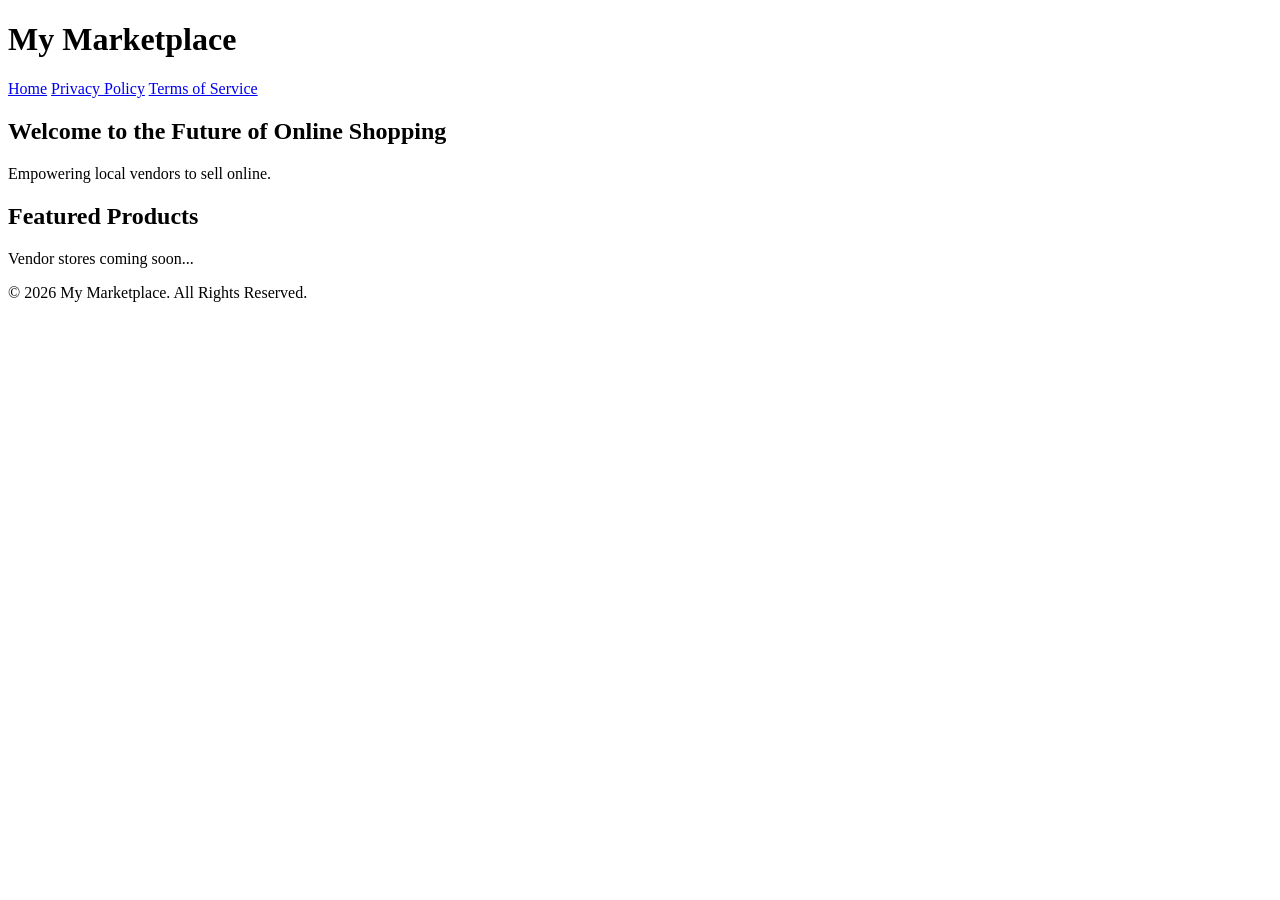
==== index.html @ 88d63636 "Add initial HTML structure for marketplace" ====
<!DOCTYPE html>
<html lang="en">
<head>
    <meta charset="UTF-8">
    <meta name="viewport" content="width=device-width, initial-scale=1.0">
    <title>Multi-Vendor Marketplace</title>
    <link rel="stylesheet" href="style.css">
</head>
<body>
    <header>
        <h1>My Marketplace</h1>
        <nav>
            <a href="index.html">Home</a>
            <a href="privacy.html">Privacy Policy</a>
            <a href="terms.html">Terms of Service</a>
        </nav>
    </header>
    <main>
        <section class="hero">
            <h2>Welcome to the Future of Online Shopping</h2>
            <p>Empowering local vendors to sell online.</p>
        </section>
        <section class="products">
            <h2>Featured Products</h2>
            <p>Vendor stores coming soon...</p>
        </section>
    </main>
    <footer>
        <p>&copy; 2026 My Marketplace. All Rights Reserved.</p>
    </footer>
</body>
</html>
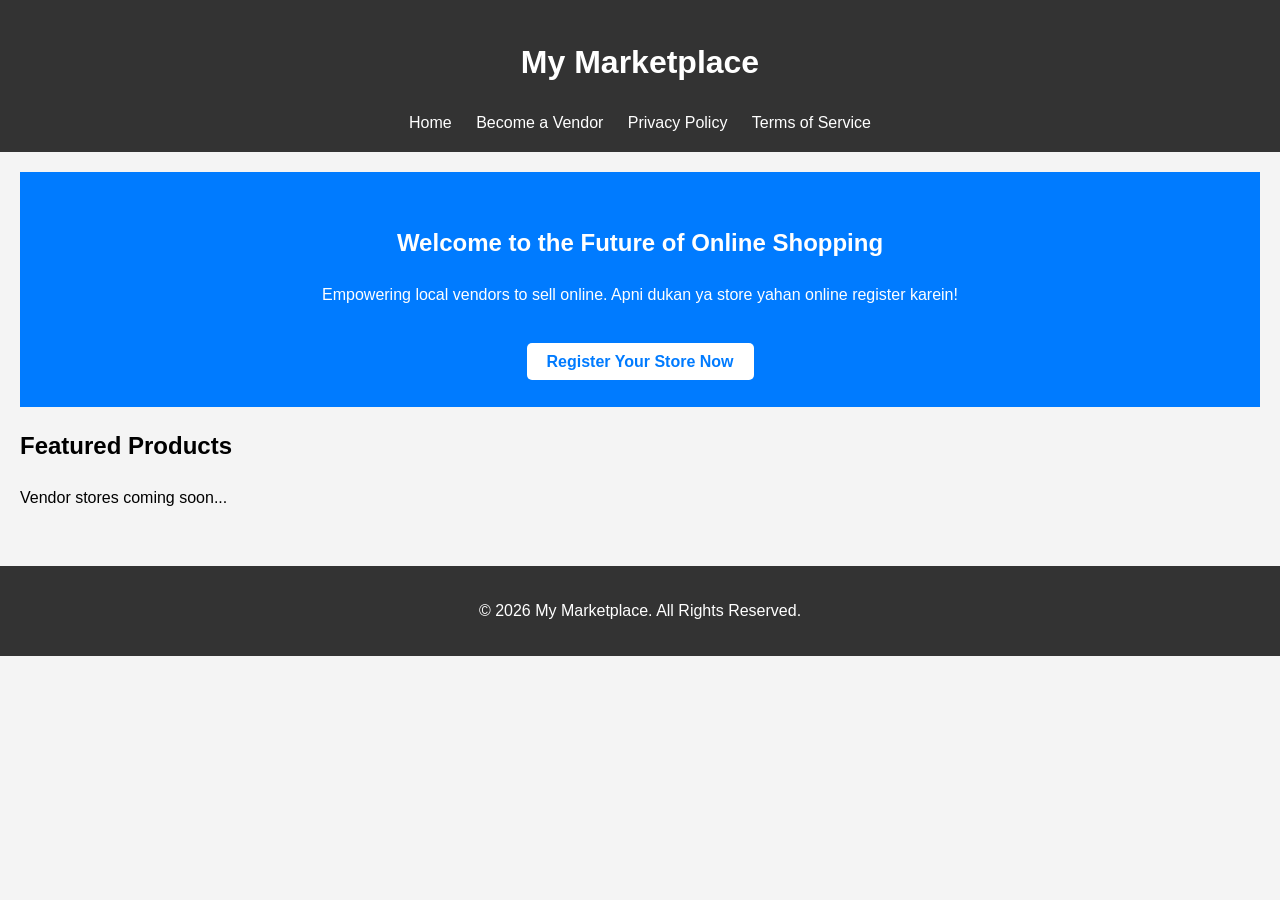
==== commit c8eba9a4: "Enhance hero section with registration prompt Updated the hero section to include a call to action f" ====
--- a/index.html
+++ b/index.html
@@ -11,6 +11,7 @@
         <h1>My Marketplace</h1>
         <nav>
             <a href="index.html">Home</a>
+            <a href="register.html">Become a Vendor</a>
             <a href="privacy.html">Privacy Policy</a>
             <a href="terms.html">Terms of Service</a>
         </nav>
@@ -18,7 +19,9 @@
     <main>
         <section class="hero">
             <h2>Welcome to the Future of Online Shopping</h2>
-            <p>Empowering local vendors to sell online.</p>
+            <p>Empowering local vendors to sell online. Apni dukan ya store yahan online register karein!</p>
+            <br>
+            <a href="register.html" style="background: #fff; color: #007bff; padding: 10px 20px; text-decoration: none; font-weight: bold; border-radius: 5px;">Register Your Store Now</a>
         </section>
         <section class="products">
             <h2>Featured Products</h2>
--- a/style.css
+++ b/style.css
@@ -0,0 +1,7 @@
+body { font-family: 'Arial', sans-serif; margin: 0; padding: 0; line-height: 1.6; background-color: #f4f4f4; }
+header { background: #333; color: #fff; padding: 1rem; text-align: center; }
+nav a { color: #fff; margin: 0 10px; text-decoration: none; }
+.hero { background: #007bff; color: #fff; padding: 2rem; text-align: center; }
+main { padding: 20px; }
+footer { text-align: center; padding: 1rem; background: #333; color: #fff; margin-top: 20px; }
+
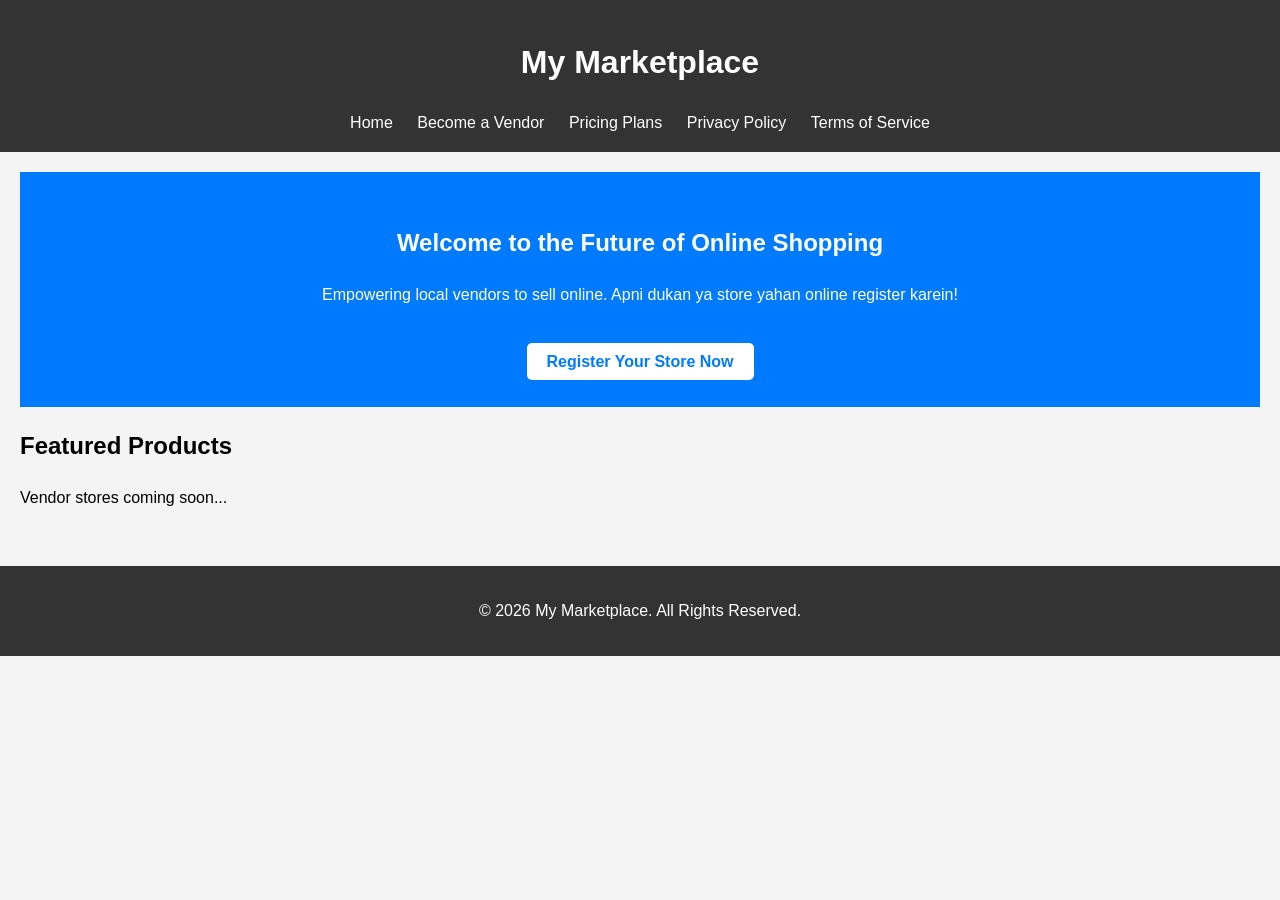
==== commit 3478246d: "Add link to Pricing Plans in navigation" ====
--- a/index.html
+++ b/index.html
@@ -12,6 +12,7 @@
         <nav>
             <a href="index.html">Home</a>
             <a href="register.html">Become a Vendor</a>
+            <a href="pricing.html">Pricing Plans</a>
             <a href="privacy.html">Privacy Policy</a>
             <a href="terms.html">Terms of Service</a>
         </nav>
